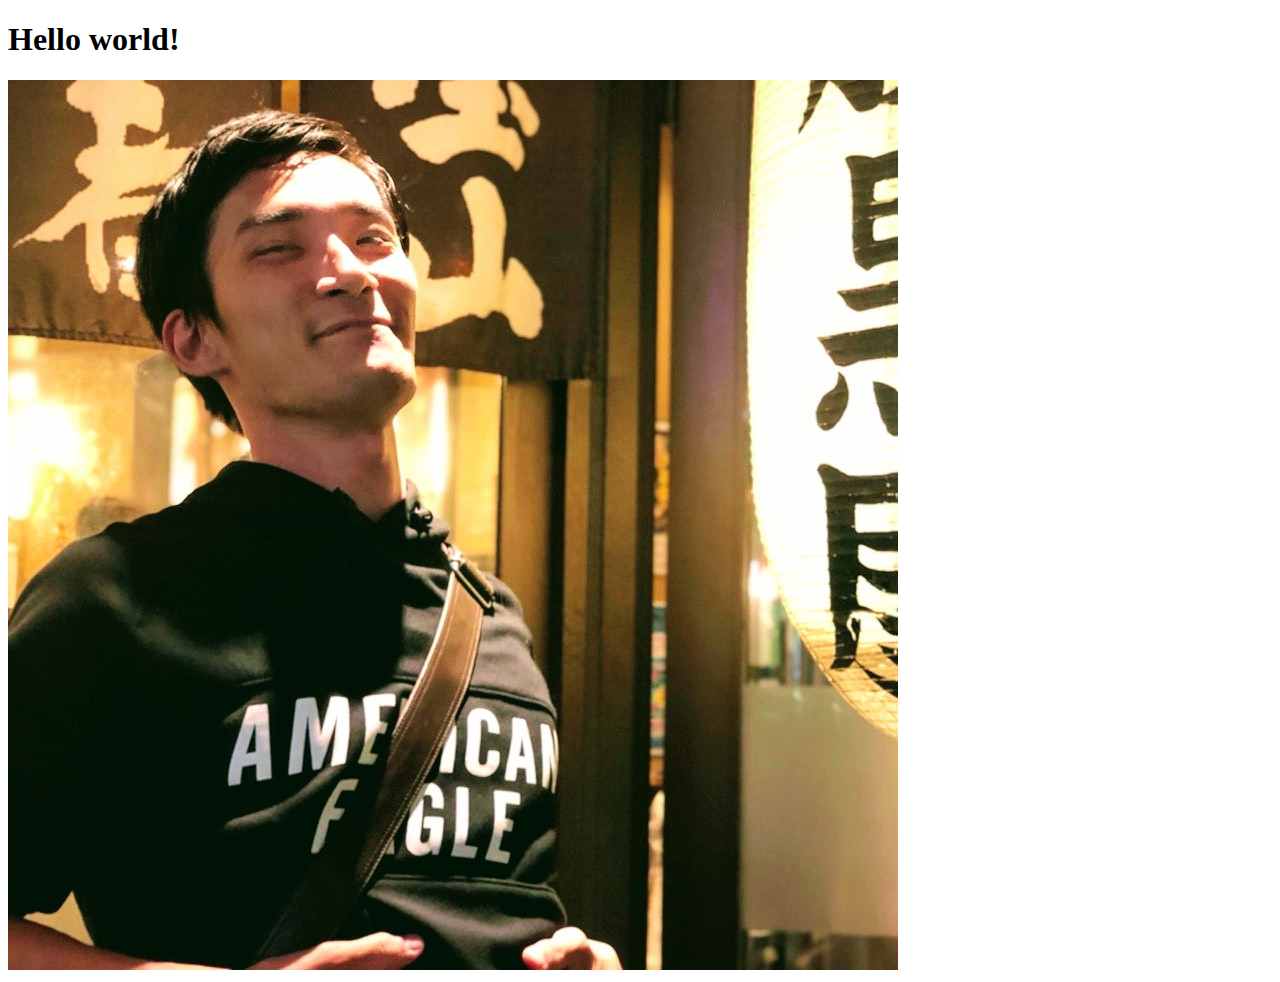
==== practice/index.html @ aa265e23 "[add]Day9: Created index.html" ====
<!DOCTYPE html>
<html lang="ja">
  <head>
    <meta charset="UTF-8" />
    <link rel="stylesheet" href="css/test.css" />
    <title>30Daysトライアル</title>
  </head>
  <body>
    <h1>Hello world!</h1>
    <img src="img/test.png" />
  </body>
</html>
---- practice/css/test.css ----
h1 {
  font-size: 32px;
}
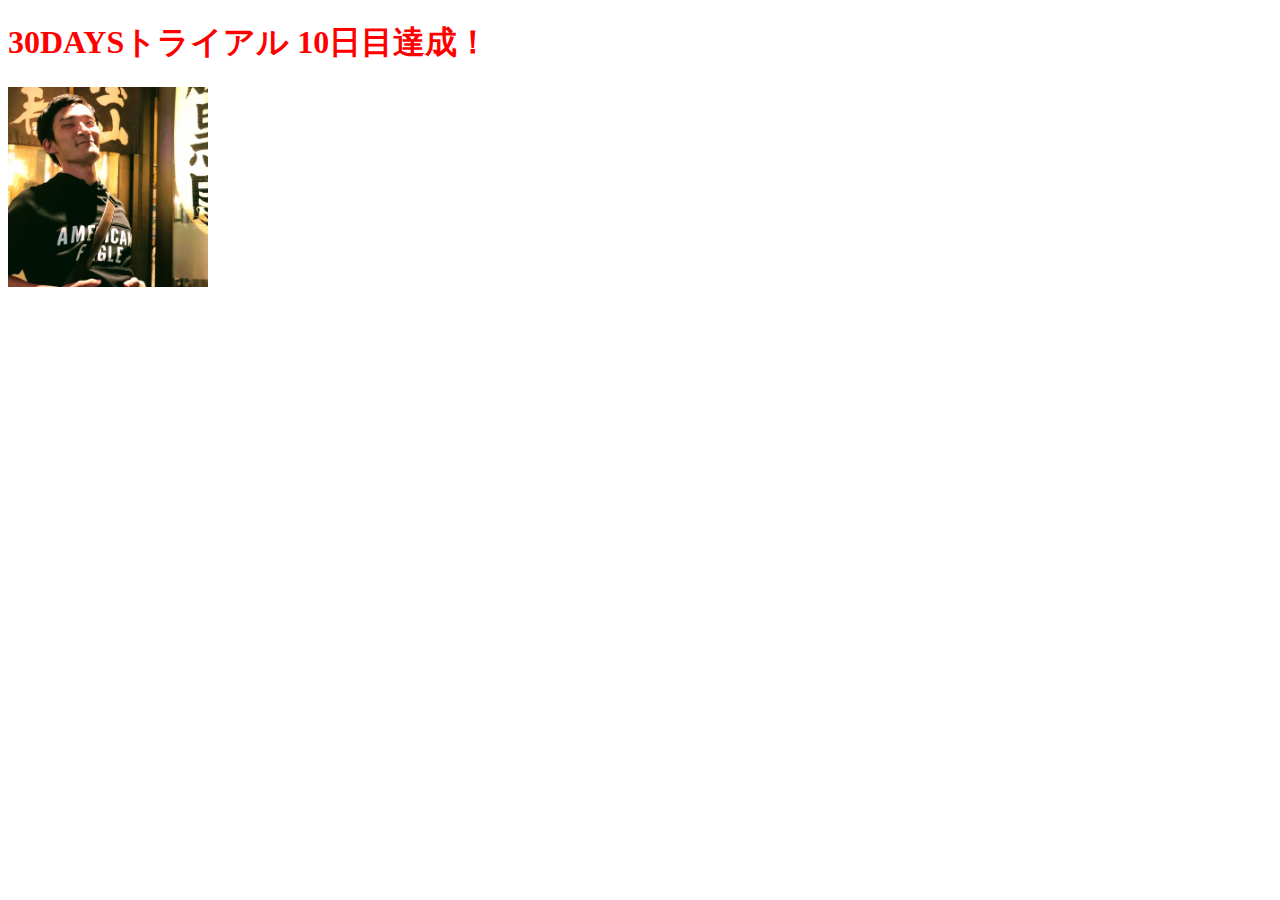
==== commit 2285bb6b: "[update]Day10: Modified index.html and css files." ====
--- a/practice/index.html
+++ b/practice/index.html
@@ -6,7 +6,7 @@
     <title>30Daysトライアル</title>
   </head>
   <body>
-    <h1>Hello world!</h1>
+    <h1>30DAYSトライアル 10日目達成！</h1>
     <img src="img/test.png" />
   </body>
 </html>
--- a/practice/css/test.css
+++ b/practice/css/test.css
@@ -1,3 +1,13 @@
 h1 {
   font-size: 32px;
+  color: red;
 }
+
+img {
+  height: 200px;
+  width: 200px;
+}
+
+img:hover {
+  opacity: 0.1;
+}
